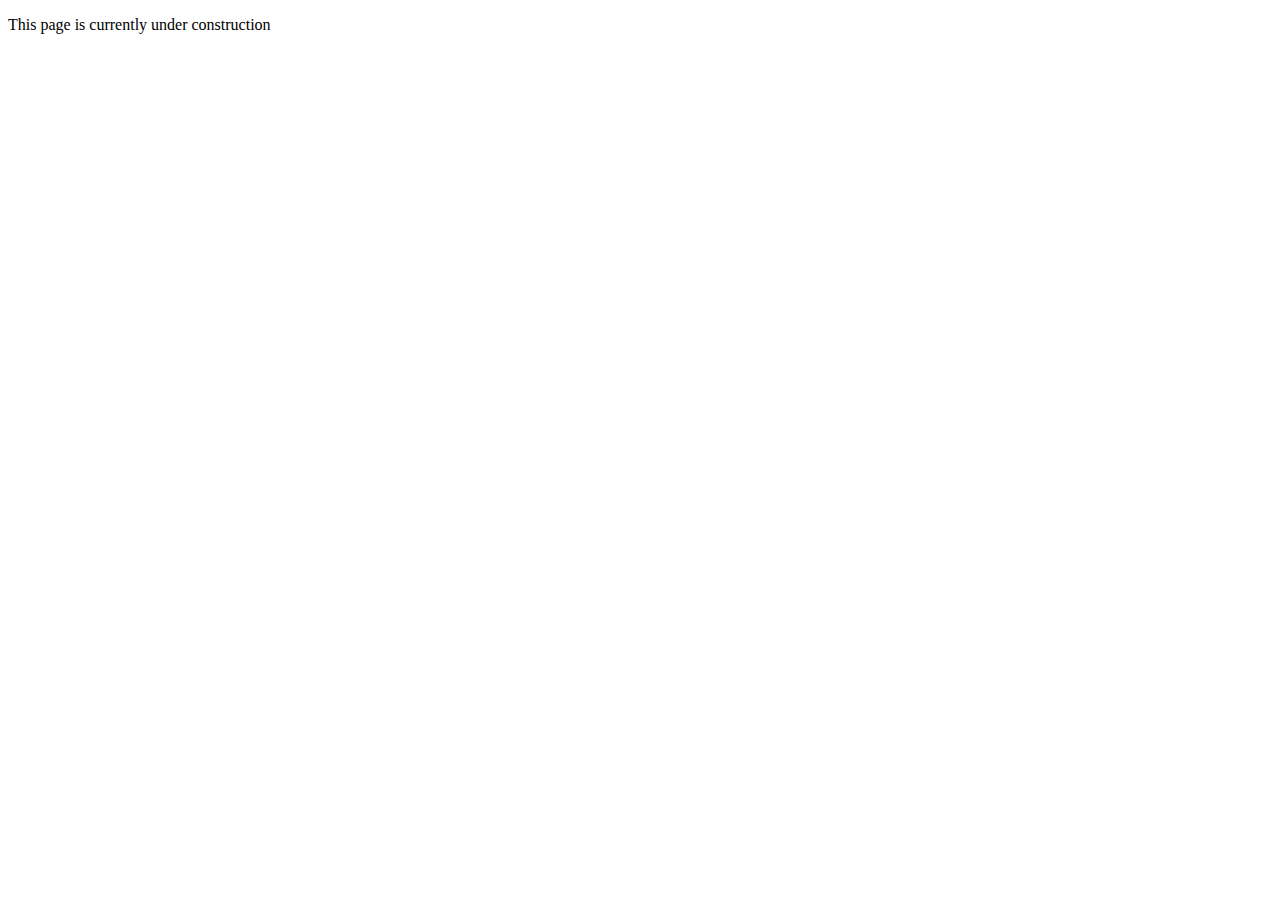
==== blog.html @ 8c7c0a0b "CSS Update, Email, Blog Pages" ====
<!DOCTYPE html>
<html lang="en">
<head>
  <meta charset="UTF-8">
  <meta name="viewport" content="width=device-width, initial-scale=1.0">
  <title>David Ray: Blog Journal</title>
</head>
<body>
  <p> This page is currently under construction </p>
</body>
</html>
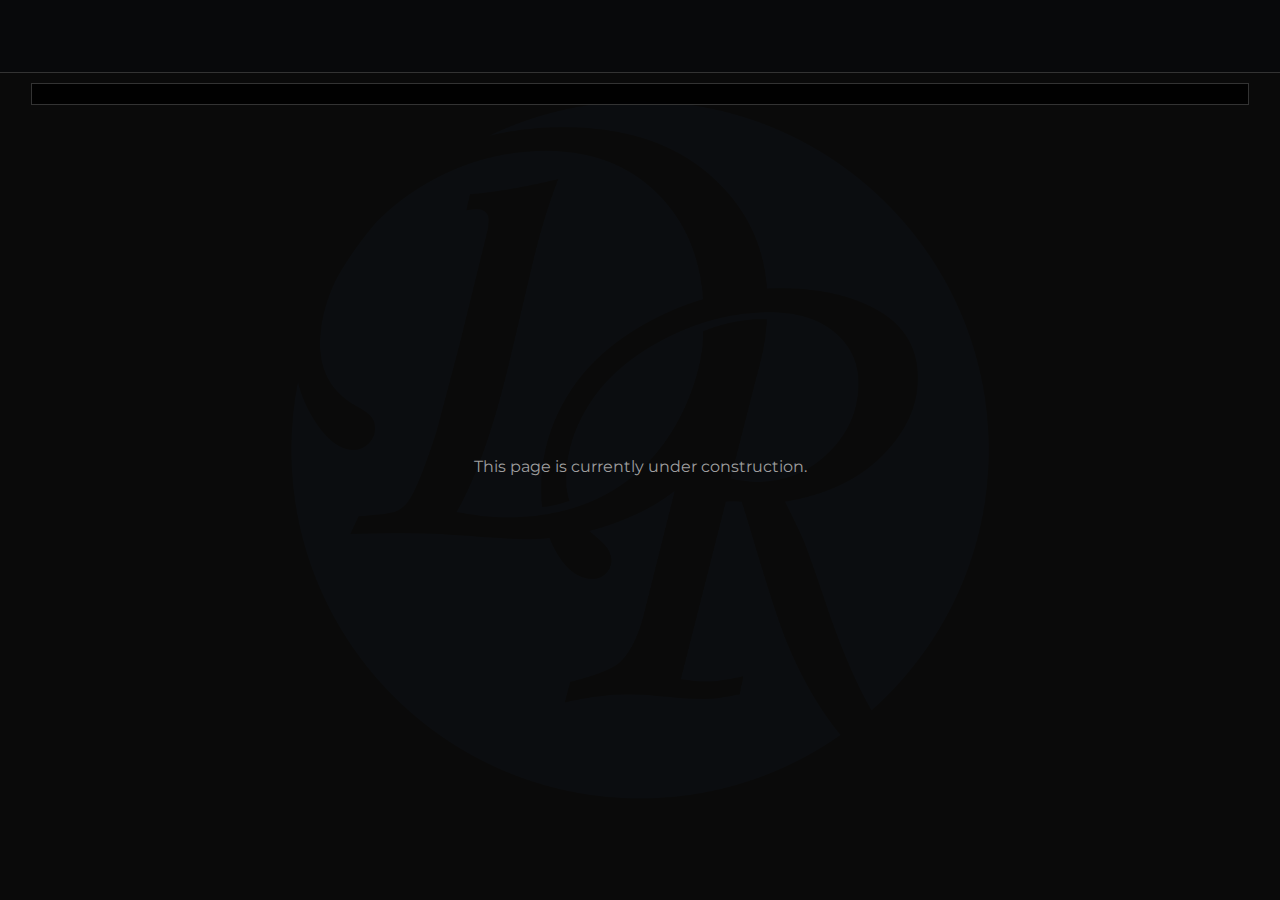
==== commit 10039017: "CSS Update" ====
--- a/blog.html
+++ b/blog.html
@@ -4,8 +4,13 @@
   <meta charset="UTF-8">
   <meta name="viewport" content="width=device-width, initial-scale=1.0">
   <title>David Ray: Blog Journal</title>
+  <link rel="stylesheet" type="text/css" href="./styles.css">
+  <link rel="stylesheet" type="text/css" href="./blog.css">
+  <link href='https://fonts.googleapis.com/css?family=Montserrat' rel='stylesheet'>
 </head>
 <body>
-  <p> This page is currently under construction </p>
+  <div class="header"></div>
+  <div class="article"></div> 
+  <p style="position: absolute; top: 50%; left: 50%; transform: translate(-50%, -50%);"> This page is currently under construction. </p>
 </body>
 </html>--- a/styles.css
+++ b/styles.css
@@ -0,0 +1,874 @@
+html {
+  --attention-gray: #9F9F9F;
+  --standard-gray: #707070;
+  --option-gray: #333333;
+  --bg-gray: #0A0A0A;
+  --neon-green: #3FF63B;
+  --neon-blue: #3BCAF6;
+  --neon-pink: #F63BEE;
+  --neon-red: #F63B3B;
+  --neon-yellow: #F6EE3B;
+  --neon-orange: #F6953B;
+  --radio-color: #3FF63B;
+
+  height: 100%;
+  width: 100%;
+}
+
+html, body {
+  overflow-x: hidden;
+  overflow-y: hidden;
+}
+
+body {
+  position: relative;
+  min-height: 100%;
+  width: 100vw;
+  margin: 0;
+  
+  color: var(--attention-gray);
+  font-family: 'Montserrat';
+  font-size: 16px;
+
+  /* Monogram */
+  background-color: var(--bg-gray);
+  background-image: url(./DRCircle.png);
+  background-repeat: no-repeat;
+  background-blend-mode: color-dodge;
+  background-size: 700px;
+  background-position: center;
+}
+
+.header {
+  position: sticky;
+  top: 0;
+  width: 100%;
+  height: 8vh;
+  background-color: rgba(7, 10, 17, .3);
+  border-bottom: 1px solid var(--option-gray);
+}
+
+.navigation-container-wrapper {
+  /* Center vertical/horizontal */
+  position: absolute;
+  margin: 0;
+  top: 50%;
+  left: 50%;
+  -ms-transform: translate(-50%, -50%);
+  transform: translate(-50%, -50%);
+}
+
+.navigation-container {
+  position: relative;
+  height: 50vw;
+  width: 50vw;
+  max-height: 260px;
+  max-width: 300px;
+}
+
+.button-bg {
+  background: rgba(0, 0, 0, 0.35);
+  border-radius: 50%;
+  width: 100px;
+  height: 100px;
+  border: solid 3px var(--option-gray);
+  cursor: pointer;
+}
+
+.portfolio-button {
+  position: absolute;
+  left: 0px;
+  top: 0px;
+  width: 64px;
+  height: 64px;
+  z-index: 1;
+}
+
+.portfolio-container {
+  position: relative;
+  top: 50%;
+  width: 80vw;
+  height: 64px;
+
+  fill: var(--option-gray);
+
+  transform: translateY(-132px);
+}
+
+.portfolio-button svg {
+  position: relative;
+  left: 50%;
+  top: 50%;
+  width: calc(32/666*100vw);
+  height: calc(41/666*100vw);
+  max-width: 32px;
+  max-height: 41px;
+  transform: translate(-50%, -50%);
+}
+
+.portfolio-button-container {
+  position: relative;
+}
+
+.portfolio-slideout-container {
+  position: relative;
+  top: 50%;
+  width: 30vw;
+  max-width: 320px;
+  height: 64px;
+  left: 67px; /* 64px is size of button + 3 px for border */
+  transform: translateY(-50%);
+}
+
+.portfolio-slideout {
+  display: none;
+  position: absolute;
+  height: 10px;
+  width: 100%;
+  top: 50%;
+  border: 3px solid var(--option-gray);
+  border-left: none;
+  border-radius: 0px 10px 10px 0px;
+  background-color: rgba(0, 0, 0, 0.35);
+  animation: slideoutAnimation 1s forwards 0s ease-out;
+  transform: translate(0px, -50%);
+}
+
+@keyframes slideoutAnimation{
+  0%{
+    opacity: 0;
+    width: 0;
+  }
+  100%{
+    opacity: 1;
+    width: 90%;
+  }
+}
+
+/* Needs to be responsive */
+.ffr-button {
+  position: absolute;
+  left: 5%;
+  top: -23px;
+  width: 50px;
+  height: 50px;
+  background-color: rgba(0, 0, 0, 0.9);
+}
+
+/* Needs to be responsive */
+.ffr-button svg {
+  position: absolute;
+  left: 50%;
+  top: 50%;
+  height: 36px;
+  max-height: 36px;
+  fill: var(--option-gray);
+  transform: translate(-48%, -50%);
+}
+
+/* Needs to be responsive */
+.github-button {
+  position: absolute;
+  left: 30%;
+  top: -23px;
+  width: 50px;
+  height: 50px;
+  background-color: rgba(0, 0, 0, 0.9);
+}
+
+/* Needs to be responsive */
+.github-button svg {
+  position: absolute;
+  left: 50%;
+  top: 50%;
+  transform: translate(-49%, -50%);
+  fill: var(--option-gray);
+  height: 36px;
+  width: 36px;
+}
+
+.blog-button {
+  position: absolute;
+  left: -25%;
+  top: calc(50% - 35px); /* -35px = -(half of height + 3px for border) */
+  width: 64px;
+  height: 64px;
+  z-index: 1;
+}
+
+.blog-container {
+  position: relative;
+  height: 100%;
+  width: 100%;
+
+  fill: var(--option-gray);
+}
+
+.blog-container svg {
+  position: absolute;
+  left: 50%;
+  top: 50%;
+  width: calc(32/666*100vw);
+  height: calc(41/666*100vw);
+  max-width: 32px;
+  max-height: 41px;
+  transform: translate(-50%, -50%);
+}
+
+.contact-button {
+  position: absolute;
+  left: 0px;
+  bottom: 0%;
+  width: 64px;
+  height: 64px;
+  z-index: 1;
+}
+
+.contact-container {
+  position: relative;
+  width: 90vw;
+  top: 50%;
+  fill: var(--option-gray);
+  transform: translateY(3vh);
+}
+
+.contact-button svg {
+  position: relative;
+  left: 50%;
+  top: 50%;
+  width: calc(43/666*100vw);
+  height: calc(55/666*100vw);
+  max-width: 43px;
+  max-height: 55px;
+  transform: translate(-50%, -50%);
+}
+
+.contact-button-container {
+  position: relative;
+}
+
+.contact-slideout-container {
+  position: relative;
+  top: 50%;
+  width: 30vw;
+  max-width: 320px;
+  height: 64px;
+  left: 67px; /* 64px is size of button + 3 px for border */
+}
+
+.contact-slideout {
+  display: none;
+  position: absolute;
+  height: 10px;
+  width: 90%;
+  left: 0px;
+  top: 50%;
+  border: 3px solid var(--option-gray);
+  border-left: none;
+  border-radius: 0px 10px 10px 0px;
+  background-color: rgba(0, 0, 0, 0.35);
+  animation: slideoutAnimation 1s forwards 0s ease-out;
+  transform: translateY(-50%);
+}
+
+/* Needs to be responsive */
+.email-button {
+  position: absolute;
+  left: 5%;
+  top: -23px;
+  width: 50px;
+  height: 50px;
+  background-color: rgba(0, 0, 0, 0.9);
+}
+
+/* Needs to be responsive */
+.email-button svg {
+  position: absolute;
+  left: 8px;
+  top: 14px;
+  width: 35px;
+  height: 20px;
+  fill: var(--option-gray);
+}
+
+/* Needs to be responsive */
+.discord-button {
+  position: absolute;
+  left: 30%;
+  top: -23px;
+  width: 50px;
+  height: 50px;
+  background-color: rgba(0, 0, 0, 0.9);
+}
+
+/* Needs to be responsive */
+.discord-button svg {
+  position: absolute;
+  left: 50%;
+  top: 50%;
+  transform: translate(-48%, -50%);
+  fill: var(--option-gray);
+  height: 34px;
+  width: 34px;
+}
+
+.portfolio-button:hover svg path, .portfolio-button:hover, 
+.ffr-button:hover svg path, .ffr-button:hover,
+.github-button:hover svg path, .github-button:hover,
+.blog-button:hover svg path, .blog-button:hover,
+.contact-button:hover svg path, .contact-button:hover,
+.email-button:hover svg path, .email-button:hover,
+.discord-button:hover svg path, .discord-button:hover {
+  fill: var(--attention-gray);
+  stroke: none;
+}
+
+.portfolio-button:active svg path, .portfolio-button:active, 
+.ffr-button:active svg path,
+.github-button:active svg path,
+.blog-button:active svg path, .blog-button:active,
+.contact-button:active svg path, .contact-button:active,
+.email-button:active svg path, .email-button:active,
+.discord-button:active svg path, .discord-button:active {
+  fill: white;
+}
+
+#portfolio:hover, .ffr-button:hover, .github-button:hover,
+#blog:hover,
+#contact:hover, .email-button:hover, .discord-button:hover {
+  border: solid 3px var(--attention-gray);
+}
+
+#portfolio:active, .ffr-button:active, .github-button:active,
+#blog:active,
+#contact:active, .email-button:active, .discord-button:active {
+  /* border: solid 3px var(--neon-green); */
+  border: solid 3px var(--radio-color);
+}
+
+/* Custom Radio Buttons */
+.radio-button-container {
+  display: block;
+  position: relative;
+  padding-left: 35px;
+  margin: 0px;
+  cursor: pointer;
+  font-size: 22px;
+  -webkit-user-select: none;
+  -moz-user-select: none;
+  -ms-user-select: none;
+  user-select: none;
+}
+
+/* Hide the browser's default radio button */
+.radio-button-container input {
+  position: absolute;
+  opacity: 0;
+  cursor: pointer;
+}
+
+/* Create a custom radio button */
+.checkmark {
+  position: absolute;
+  top: 0;
+  left: 0;
+  height: 25px;
+  width: 25px;
+  background-color: var(--option-gray);
+  border-radius: 50%;
+}
+
+.radio-button-container:hover input ~ .checkmark {
+  background-color: var(--attention-gray);
+}
+
+.radio-button-container input:checked ~ .checkmark {
+  background-color: var(--radio-color);
+}
+
+/* Create the indicator (the dot/circle - hidden when not checked) */
+.checkmark:after {
+  content: "";
+  position: absolute;
+  display: none;
+}
+
+/* Show the indicator (dot/circle) when checked */
+.radio-button-container input:checked ~ .checkmark:after {
+  display: block;
+}
+
+/* Style the indicator (dot/circle) */
+.radio-button-container .checkmark:after {
+  top: 4px;
+  left: 4px;
+  width: 17px;
+  height: 17px;
+  border-radius: 50%;
+  background: var(--bg-gray);
+}
+
+.radio-container-wrapper {
+  /* Center vertical/horizontal */
+  position: absolute;
+  margin: 0px;
+  line-height: 0;
+  top: 50%;
+  left: 50%;
+  height: calc(102/666*100vw);
+  width: calc(300/666*100vw);
+  max-height: 102px;
+  max-width: 300px;
+  transform: translate(-50%, -50%);
+}
+
+.radio-container {
+  position: relative;
+  display: inline-block;
+  padding: 0px;
+  margin: 0px;
+  top: -8%;
+  left: 10%;
+  width: 50vw;
+  max-width: 17em;
+}
+
+.radio-left-container {
+  position: absolute;
+  width: 16px;
+  height: 4em;
+  left: 0em;
+  top: -1.7em;
+}
+
+.radio-left {
+  font-size: 4em;
+}
+
+.radio-top-container {
+  position: absolute;
+  left: 1.2em;
+  top: .6em;
+
+  width: 280px;
+  height: 1.5em;
+
+  overflow: hidden;
+}
+
+.radio-top {
+  position: absolute;
+  font-size: 1.5em;
+  top: -.5em;
+}
+
+.radio-bottom-container {
+  position: absolute;
+  left: 1.1em;
+  top: 2em;
+
+  width: 280px;
+  height: 2.5em;
+  
+  overflow: hidden;
+}
+
+.radio-bottom {
+  position: absolute;
+  top: -.5em;
+  font-size: 2em;
+}
+
+.radio-buttons-container {
+  position: absolute;
+  /* border: 1px solid #aaa; */
+  height: 26px;
+  width: 245px;
+  top: 72px;
+}
+
+#radio-text0,
+#radio-text4 {
+  color: var(--neon-green);
+}
+
+#radio-text1,
+#radio-text5 {
+  color: var(--neon-orange);
+}
+
+#radio-text2,
+#radio-text6 {
+  color: var(--neon-yellow);
+}
+
+#radio-text3,
+#radio-text7 {
+  color: var(--neon-blue);
+}
+
+#radio0 {
+  left: 5px;
+}
+
+#radio1 { 
+  left: 35px;
+}
+
+#radio2 {
+  left: 65px;
+}
+
+#radio3 {
+  left: 95px;
+}
+
+#radio4 { 
+  left: 125px;
+}
+
+#radio5 {
+  left: 155px;
+}
+
+#radio6 {
+  left: 185px;
+}
+
+#radio7 { 
+  left: 215px;
+}
+
+@keyframes textSlideAwayAnimation {
+  0% {
+    transform: translateX(0px);
+    opacity: 1;
+    color: var(--neon-green);
+  }
+  100% {
+    transform: scale(.5) translateX(1500px);
+    opacity: 0;
+    color: #FFFFFF;
+  }
+}
+
+@keyframes textSlideInAnimation {
+  0% {
+    transform: translateX(-300px);
+    opacity: 0;
+  }
+  100% {
+    transform: translateX(0px);
+    opacity: 1;
+  }
+}
+
+@keyframes topSlideAwayAnimation {
+  0% { 
+    opacity: 1;
+  }
+  100% {
+    opacity: 0;
+  }
+}
+
+@keyframes topSlideInAnimation {
+  0% {
+    transform: translateX(-300px);
+    opacity: 0;
+  }
+  100% {
+    transform: translateX(0px);
+    opacity: 1;
+  }
+}
+
+/* Mobile Portrait */
+@media only screen and (max-width: 400px) and (orientation: portrait) {
+  body {
+    font-size: 16px;
+  
+    /* Monogram */
+    background-size: 68.359%;
+  }
+
+  .radio-container-wrapper {
+    /* Center vertical/horizontal */
+    top: 5vh;
+    left: 50%;
+    height: calc(102/666*100vw);
+    width: calc(600/666*100vw);
+    max-height: 102px;
+    max-width: 300px;
+    transform: translateX(-50%);
+  }
+
+  .navigation-container-wrapper {
+    /* Center vertical/horizontal */
+    position: absolute;
+    margin: 0;
+    top: 145px;
+    left: 50%;
+    -ms-transform: translate(-50%, 0%);
+    transform: translate(-50%, 0%);
+  }
+
+  .navigation-container {
+    position: relative;
+    height: 70vw;
+    width: 80vw;
+    max-height: 260px;
+    max-width: 300px;
+  }
+
+  .button-bg {
+    width: calc(100/666*100vw);
+    height: calc(100/666*100vw);
+    border: solid calc(3/666*100vw) var(--option-gray);
+  }
+
+  #portfolio:hover, .ffr-button:hover, .github-button:hover,
+  #blog:hover,
+  #contact:hover, .email-button:hover, .discord-button:hover {
+    border: solid calc(3/666*100vw) var(--attention-gray);
+  }
+  
+  #portfolio:active, .ffr-button:active, .github-button:active,
+  #blog:active,
+  #contact:active, .email-button:active, .discord-button:active {
+    border: solid calc(3/666*100vw) var(--radio-color);
+  }
+
+  .portfolio-container {
+    position: relative;
+    left: 0px; 
+    top: 0px;
+    width: calc(128/666*100vw);
+    height: calc(128/666*100vw);
+    max-width: 64px;
+    max-height: 64px;
+    transform: none;
+  }
+
+  .portfolio-button-container {
+    position: relative;
+    width: 100%;
+    height: 64px;
+  }
+
+  .portfolio-button {
+    top: 0px;
+    left: 0%;
+    width: calc(128/666*100vw);
+    height: calc(128/666*100vw);
+    max-width: 64px;
+    max-height: 64px;
+  }
+
+  .portfolio-container svg {
+    position: absolute;
+    left: 50%;
+    top: 50%;
+    width: calc(64/666*100vw);
+    height: calc(82/666*100vw);
+    max-width: 32px;
+    max-height: 41px;
+    transform: translate(-50%, -50%);
+  }
+
+  .portfolio-slideout-container {
+    position: absolute;
+    top: 0px;
+    width: 64px;
+    height: 50vh;
+    max-height: 320px;
+    top: 67px; /* 64px is size of button + 3 px for border */ 
+    transform: translateX(-100%);
+  }
+
+  .portfolio-slideout {
+    position: absolute;
+    height: 100%; 
+    max-height: 50vh;
+    width: calc(10/666*100vw);
+    max-width: 10px;
+    left: 50%;
+    top: 0px;
+    border: 3px solid var(--option-gray);
+    border-radius: 0px 0px calc(10/666*100vw) calc(10/666*100vw);
+    border-top: none;
+    transform: translateX(-50%);
+  }
+
+  .ffr-button {
+    left: 3px;
+    top: 5%;
+    width: 50px;
+    height: 50px;
+    transform: translateX(-50%);
+  }
+
+  .ffr-button svg {
+    left: 50%;
+    top: 50%;
+    height: 36px;
+    transform: translate(-50%, -50%);
+  }
+  
+  .github-button {
+    left: 3px;
+    top: 40%;
+    width: 50px;
+    height: 50px;
+    transform: translateX(-50%);
+  }
+  
+  .github-button svg {
+    left: 50%;
+    top: 50%;
+    transform: translate(-50%, -50%);
+    height: 36px;
+    width: 36px;
+  }
+
+  .blog-container {
+    position: absolute;
+    left: 50%; 
+    top: 50%;
+    width: calc(128/666*100vw);
+    height: calc(128/666*100vw);
+    max-width: 64px;
+    max-height: 64px;
+    transform: translate(-50%, -50%);
+  }
+
+  .blog-button-container {
+    position: absolute;
+    left: 50%;
+    top: 0%;
+    width: 64px;
+    height: 64px;
+    transform: translateX(-50%);
+  }
+
+  .blog-button {
+    top: 0px;
+    left: 50%;
+    width: calc(128/666*100vw);
+    height: calc(128/666*100vw);
+    max-width: 64px;
+    max-height: 64px;
+    transform: translateX(-50%);
+  }
+
+  .blog-container svg {
+    position: absolute;
+    left: 50%;
+    top: 50%;
+    width: calc(64/666*100vw);
+    height: calc(82/666*100vw);
+    max-width: 32px;
+    max-height: 41px;
+    transform: translate(-50%, -50%);
+  }
+
+  .contact-container {
+    position: absolute;
+    left: 100%; 
+    top: 0%;
+    width: calc(128/666*100vw);
+    height: calc(128/666*100vw);
+    max-width: 64px;
+    max-height: 64px;
+    transform: translateX(-100%);
+  }
+
+  .contact-button {
+    top: 0px;
+    left: 0px;
+    width: calc(128/666*100vw);
+    height: calc(128/666*100vw);
+    max-width: 64px;
+    max-height: 64px;
+    /* transform: translateX(-50%); */
+  }
+
+  .contact-container svg {
+    position: absolute;
+    left: 50%;
+    top: 50%;
+    width: calc(86/666*100vw);
+    height: calc(110/666*100vw);
+    max-width: 41px;
+    max-height: 55px;
+    transform: translate(-50%, -50%);
+  }
+
+  .contact-slideout-container {
+    position: absolute;
+    top: 0px;
+    width: 64px;
+    height: 50vh;
+    max-height: 320px;
+    top: 67px; /* 64px is size of button + 3 px for border */ 
+    transform: translateX(-100%);
+  }
+
+  .contact-slideout {
+    position: absolute;
+    height: 100%; 
+    max-height: 50vh;
+    width: calc(10/666*100vw);
+    max-width: 10px;
+    left: 50%;
+    top: 0px;
+    border: 3px solid var(--option-gray);
+    border-radius: 0px 0px calc(10/666*100vw) calc(10/666*100vw);
+    border-top: none;
+    transform: translateX(-50%);
+  }
+
+  .email-button {
+    left: 3px;
+    top: 5%;
+    width: 50px;
+    height: 50px;
+    transform: translateX(-50%);
+  }
+  
+  .email-button svg {
+    left: 50%;
+    top: 50%;
+    width: 35px;
+    height: 20px;
+    transform: translate(-50%, -50%);
+  }
+  
+  /* Needs to be responsive */
+  .discord-button {
+    left: 3px;
+    top: 40%;
+    width: 50px;
+    height: 50px;
+    transform: translateX(-50%);
+  }
+  
+  .discord-button svg {
+    left: 50%;
+    top: 50%;
+    transform: translate(-50%, -50%);
+    height: 34px;
+    width: 34px;
+  }
+
+  @keyframes slideoutAnimation{
+    0%{
+      opacity: 0;
+      height: 0;
+    }
+    100%{
+      opacity: 1;
+      height: 50vh;
+    }
+  }
+}--- a/blog.css
+++ b/blog.css
@@ -0,0 +1,10 @@
+.article {
+  position: relative;
+  left: 50%;
+  transform: translateX(-50%);
+  height: 20px;
+  width: 95%;
+  margin-top: 10px;
+  border: 1px solid var(--option-gray);
+  background-color: rgba(0, 0, 0, .85);
+}